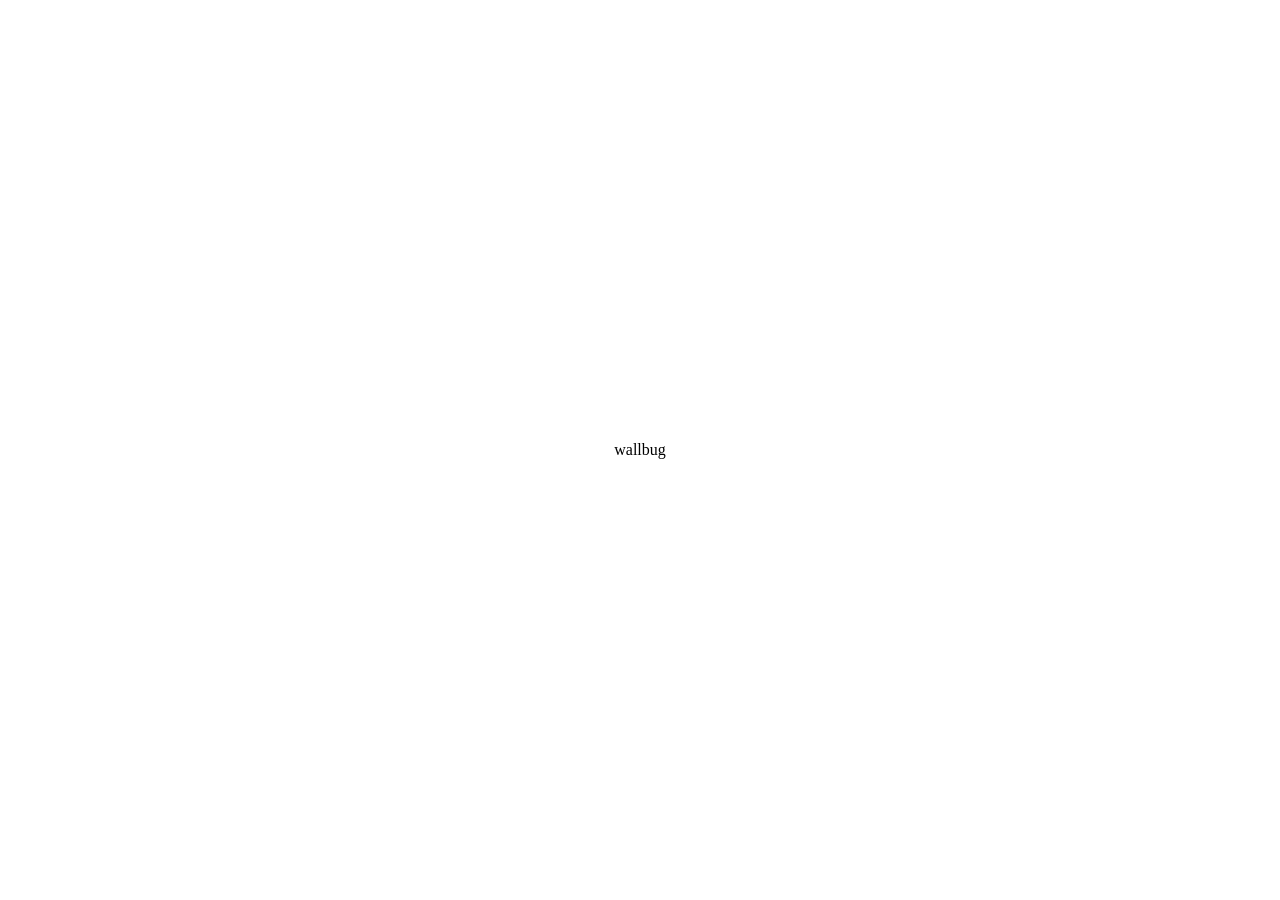
==== index.html @ a19077c4 "Add files via upload" ====
<!DOCTYPE html>
<html>
<head>
    <title>wallbug</title>
    <style>
        .centered-div {
            width: 70%; 
            max-width: 400px;
            margin: 0 auto;
            text-align: center;
            padding: 20px;
            font-family: 'Times New Roman', Times, serif; 
        }

        body {
            margin: 0;
            padding: 0;
            display: flex;
            justify-content: center;
            align-items: center;
            height: 100vh;
        }
    </style>
</head>
<body>
    <div class="centered-div">
        <p>wallbug</p>
    </div>
</body>
</html>
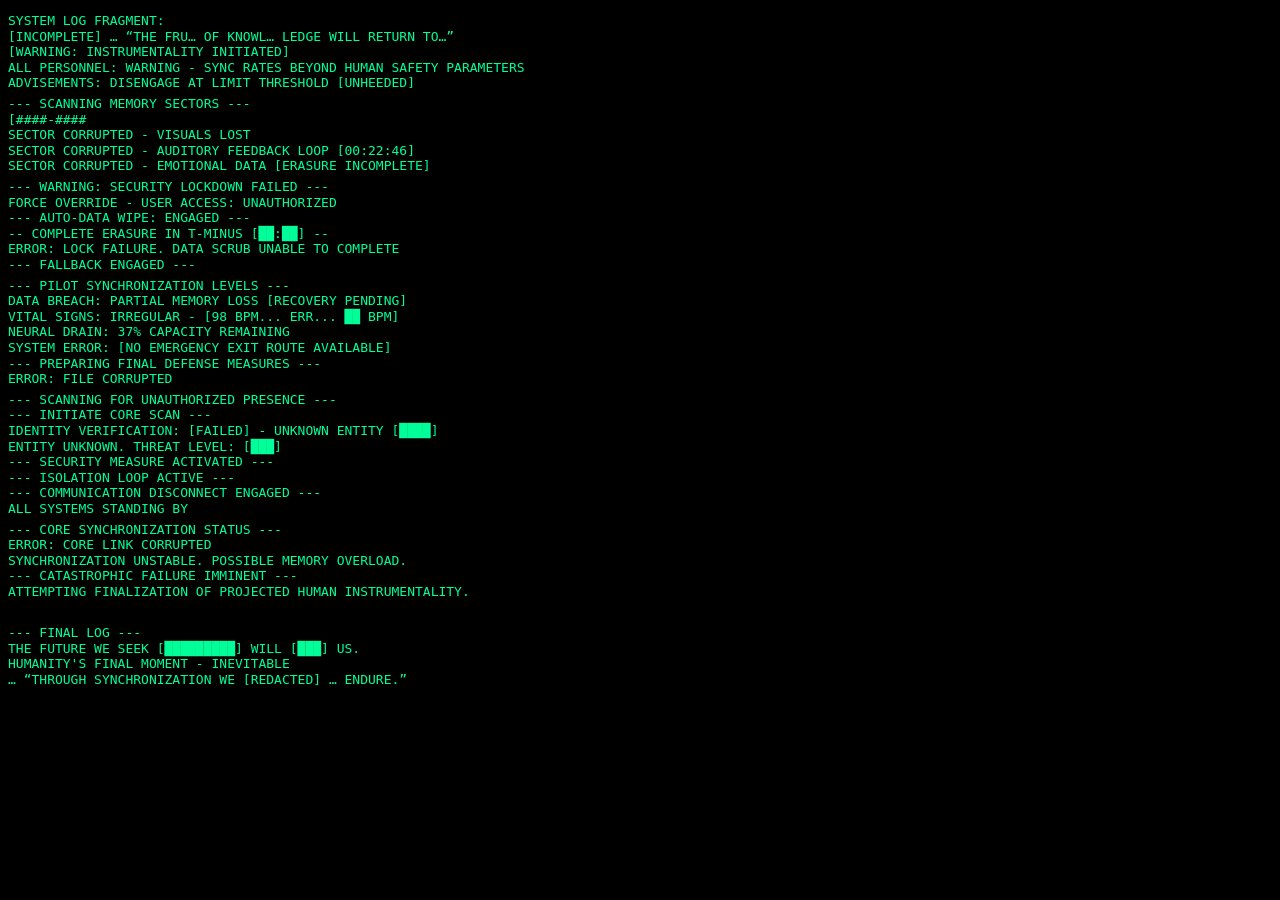
==== commit bd0e7036: "Update and rename new 1.html to index.html" ====
--- a/index.html
+++ b/index.html
@@ -1,30 +1,59 @@
 <!DOCTYPE html>
-<html>
+<html lang="en">
 <head>
-    <title>wallbug</title>
-    <style>
-        .centered-div {
-            width: 70%; 
-            max-width: 400px;
-            margin: 0 auto;
-            text-align: center;
-            padding: 20px;
-            font-family: 'Times New Roman', Times, serif; 
-        }
-
-        body {
-            margin: 0;
-            padding: 0;
-            display: flex;
-            justify-content: center;
-            align-items: center;
-            height: 100vh;
-        }
-    </style>
+    <meta charset="UTF-8">
+    <meta name="viewport" content="width=device-width, initial-scale=1.0">
+    <title>Corrupted Data Screen</title>
+    <link rel="stylesheet" href="style.css">
 </head>
 <body>
-    <div class="centered-div">
-        <p>wallbug</p>
-    </div>
+    <pre>
+        <span class="data-log">SYSTEM LOG FRAGMENT:</span>
+        <span class="data-corrupted">[INCOMPLETE] … “THE FRU… OF KNOWL… LEDGE WILL RETURN TO…”</span>
+        <span class="system-warning">[WARNING: INSTRUMENTALITY INITIATED]</span>
+        <span class="data-log">ALL PERSONNEL: WARNING - SYNC RATES BEYOND HUMAN SAFETY PARAMETERS</span>
+        <span class="system-warning">ADVISEMENTS: DISENGAGE AT LIMIT THRESHOLD [UNHEEDED]</span>
+
+        <span class="data-log">--- SCANNING MEMORY SECTORS ---</span>
+        <span class="data-corrupted">[####-####</span>
+        <span class="data-corrupted">SECTOR CORRUPTED - VISUALS LOST</span>
+        <span class="data-corrupted">SECTOR CORRUPTED - AUDITORY FEEDBACK LOOP [00:22:46]</span>
+        <span class="data-corrupted">SECTOR CORRUPTED - EMOTIONAL DATA [ERASURE INCOMPLETE]</span>
+
+        <span class="system-warning">--- WARNING: SECURITY LOCKDOWN FAILED ---</span>
+        <span class="data-log">FORCE OVERRIDE - USER ACCESS: UNAUTHORIZED</span>
+        <span class="data-log">--- AUTO-DATA WIPE: ENGAGED ---</span>
+        <span class="system-warning">-- COMPLETE ERASURE IN T-MINUS [██:██] --</span>
+        <span class="data-corrupted">ERROR: LOCK FAILURE. DATA SCRUB UNABLE TO COMPLETE</span>
+        <span class="data-log">--- FALLBACK ENGAGED ---</span>
+
+        <span class="data-log">--- PILOT SYNCHRONIZATION LEVELS ---</span>
+        <span class="data-corrupted">DATA BREACH: PARTIAL MEMORY LOSS [RECOVERY PENDING]</span>
+        <span class="data-log">VITAL SIGNS: IRREGULAR - [98 BPM... ERR... ██ BPM]</span>
+        <span class="data-log">NEURAL DRAIN: 37% CAPACITY REMAINING</span>
+        <span class="critical-error">SYSTEM ERROR: [NO EMERGENCY EXIT ROUTE AVAILABLE]</span>
+        <span class="system-warning">--- PREPARING FINAL DEFENSE MEASURES ---</span>
+        <span class="data-corrupted">ERROR: FILE CORRUPTED</span>
+
+        <span class="data-log">--- SCANNING FOR UNAUTHORIZED PRESENCE ---</span>
+        <span class="data-log">--- INITIATE CORE SCAN ---</span>
+        <span class="system-warning">IDENTITY VERIFICATION: [FAILED] - UNKNOWN ENTITY [████]</span>
+        <span class="data-corrupted">ENTITY UNKNOWN. THREAT LEVEL: [███]</span>
+        <span class="system-warning">--- SECURITY MEASURE ACTIVATED ---</span>
+        <span class="data-log">--- ISOLATION LOOP ACTIVE ---</span>
+        <span class="data-log">--- COMMUNICATION DISCONNECT ENGAGED ---</span>
+        <span class="data-log">ALL SYSTEMS STANDING BY</span>
+
+        <span class="data-log">--- CORE SYNCHRONIZATION STATUS ---</span>
+        <span class="critical-error">ERROR: CORE LINK CORRUPTED</span>
+        <span class="data-corrupted">SYNCHRONIZATION UNSTABLE. POSSIBLE MEMORY OVERLOAD.</span>
+        <span class="system-warning">--- CATASTROPHIC FAILURE IMMINENT ---</span>
+        <span class="data-corrupted">ATTEMPTING FINALIZATION OF PROJECTED HUMAN INSTRUMENTALITY.</span><br><br><br><br>
+
+        <span class="final-message">--- FINAL LOG ---</span>
+        <span class="final-message">THE FUTURE WE SEEK [█████████] WILL [███] US.</span>
+        <span class="final-message">HUMANITY'S FINAL MOMENT - INEVITABLE</span>
+        <span class="data-corrupted">… “THROUGH SYNCHRONIZATION WE [REDACTED] … ENDURE.”</span>
+    </pre>
 </body>
 </html>
--- a/style.css
+++ b/style.css
@@ -0,0 +1,72 @@
+body {
+    background-color: #000;
+    color: #00ff99;
+    font-family: monospace;
+}
+
+pre {
+    white-space: pre-wrap;
+    overflow: hidden;
+    line-height: 0.4; /* Reduce line spacing */
+}
+
+pre span {
+    display: block;
+    opacity: 0; /* Start as invisible */
+    animation: appear 0s forwards; /* Will be overridden by individual spans */
+    margin: 0; /* Remove any default margin */
+    padding: 0; /* Remove any default padding */
+}
+
+/* Appearance animation */
+@keyframes appear {
+    to {
+        opacity: 1; /* Fully visible */
+    }
+}
+
+/* Apply delay to each line so they appear sequentially */
+pre span:nth-child(1) { animation: appear 0s forwards; }
+pre span:nth-child(2) { animation: appear 0s forwards; animation-delay: 0.2s; }
+pre span:nth-child(3) { animation: appear 0s forwards; animation-delay: 0.4s; }
+pre span:nth-child(4) { animation: appear 0s forwards; animation-delay: 0.6s; }
+pre span:nth-child(5) { animation: appear 0s forwards; animation-delay: 0.8s; }
+pre span:nth-child(6) { animation: appear 0s forwards; animation-delay: 1s; }
+pre span:nth-child(7) { animation: appear 0s forwards; animation-delay: 1.2s; }
+pre span:nth-child(8) { animation: appear 0s forwards; animation-delay: 1.4s; }
+pre span:nth-child(9) { animation: appear 0s forwards; animation-delay: 1.6s; }
+pre span:nth-child(10) { animation: appear 0s forwards; animation-delay: 1.8s; }
+pre span:nth-child(11) { animation: appear 0s forwards; animation-delay: 2s; }
+pre span:nth-child(12) { animation: appear 0s forwards; animation-delay: 2.2s; }
+pre span:nth-child(13) { animation: appear 0s forwards; animation-delay: 2.4s; }
+pre span:nth-child(14) { animation: appear 0s forwards; animation-delay: 2.6s; }
+pre span:nth-child(15) { animation: appear 0s forwards; animation-delay: 2.8s; }
+pre span:nth-child(16) { animation: appear 0s forwards; animation-delay: 3s; }
+pre span:nth-child(17) { animation: appear 0s forwards; animation-delay: 3.2s; }
+pre span:nth-child(18) { animation: appear 0s forwards; animation-delay: 3.4s; }
+pre span:nth-child(19) { animation: appear 0s forwards; animation-delay: 3.6s; }
+pre span:nth-child(20) { animation: appear 0s forwards; animation-delay: 3.8s; }
+pre span:nth-child(21) { animation: appear 0s forwards; animation-delay: 4s; }
+pre span:nth-child(22) { animation: appear 0s forwards; animation-delay: 4.2s; }
+pre span:nth-child(23) { animation: appear 0s forwards; animation-delay: 4.4s; }
+pre span:nth-child(24) { animation: appear 0s forwards; animation-delay: 4.6s; }
+pre span:nth-child(25) { animation: appear 0s forwards; animation-delay: 4.8s; }
+pre span:nth-child(26) { animation: appear 0s forwards; animation-delay: 5s; }
+pre span:nth-child(27) { animation: appear 0s forwards; animation-delay: 5.2s; }
+pre span:nth-child(28) { animation: appear 0s forwards; animation-delay: 5.4s; }
+pre span:nth-child(29) { animation: appear 0s forwards; animation-delay: 5.6s; }
+pre span:nth-child(30) { animation: appear 0s forwards; animation-delay: 5.8s; }
+pre span:nth-child(31) { animation: appear 0s forwards; animation-delay: 6s; }
+pre span:nth-child(32) { animation: appear 0s forwards; animation-delay: 6.2s; }
+pre span:nth-child(33) { animation: appear 0s forwards; animation-delay: 6.4s; }
+pre span:nth-child(34) { animation: appear 0s forwards; animation-delay: 6.6s; }
+pre span:nth-child(35) { animation: appear 0s forwards; animation-delay: 6.8s; }
+pre span:nth-child(36) { animation: appear 0s forwards; animation-delay: 7s; }
+pre span:nth-child(37) { animation: appear 0s forwards; animation-delay: 8s; }
+pre span:nth-child(38) { animation: appear 0s forwards; animation-delay: 9s; }
+pre span:nth-child(39) { animation: appear 0s forwards; animation-delay: 10s; }
+pre span:nth-child(40) { animation: appear 0s forwards; animation-delay: 12s; }
+pre span:nth-child(41) { animation: appear 0s forwards; animation-delay: 14s; }
+pre span:nth-child(42) { animation: appear 0s forwards; animation-delay: 15s; }
+pre span:nth-child(43) { animation: appear 0s forwards; animation-delay: 16s; }
+pre span:nth-child(44) { animation: appear 0s forwards; animation-delay: 18s; }
